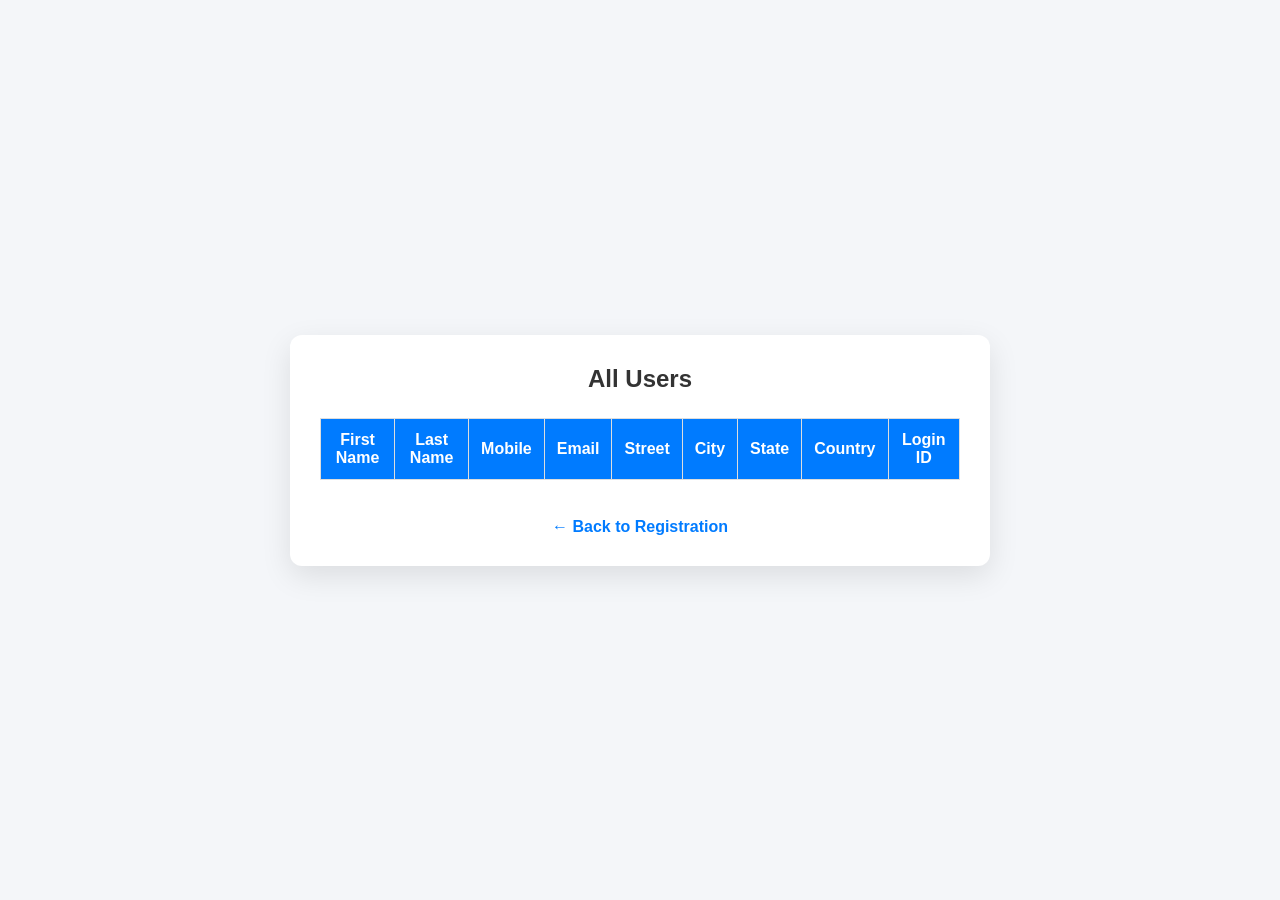
==== view.html @ 52127677 "first commit" ====
<!DOCTYPE html>
<html lang="en">

<head>

    <meta charset="UTF-8">
    <meta name="viewport" content="width=device-width, initial-scale=1.0">
    <title>All Users</title>

    <link rel="stylesheet" href="style.css">

</head>

<body>

    <div class="container">

        <h2>All Users</h2>

        <table>

            <thead>

                <tr>

                    <th>First Name</th>
                    <th>Last Name</th>
                    <th>Mobile</th>
                    <th>Email</th>
                    <th>Street</th>
                    <th>City</th>
                    <th>State</th>
                    <th>Country</th>
                    <th>Login ID</th>

                </tr>

            </thead>

            <tbody id="tableBody">

            </tbody>

        </table>

        <br>

        <a href="index.html">← Back to Registration</a>

    </div>

    <script src="https://code.jquery.com/jquery-3.7.1.min.js"></script>

    <script src="script.js"></script>

</body>

</html>
---- style.css ----
*{
    margin:0;
    padding:0;
    box-sizing:border-box;
    font-family:Arial, Helvetica, sans-serif;
}

body{
    background:#f4f6f9;
    display:flex;
    justify-content:center;
    align-items:center;
    min-height:100vh;
    padding:20px;
}

.container{
    width:100%;
    max-width:700px;
    background:#fff;
    padding:30px;
    border-radius:12px;
    box-shadow:0 10px 30px rgba(0,0,0,0.1);
}

h2{
    text-align:center;
    color:#333;
    margin-bottom:25px;
}

.input-group{
    margin-bottom:18px;
}

label{
    display:block;
    margin-bottom:8px;
    font-weight:bold;
    color:#444;
}

input{
    width:100%;
    padding:12px;
    border:1px solid #ccc;
    border-radius:8px;
    font-size:15px;
}

input:focus{
    outline:none;
    border-color:#007bff;
}

button{
    width:100%;
    padding:14px;
    background:#007bff;
    color:white;
    border:none;
    border-radius:8px;
    cursor:pointer;
    font-size:16px;
    margin-top:10px;
}

button:hover{
    background:#0056b3;
}

a{
    display:block;
    text-align:center;
    margin-top:20px;
    text-decoration:none;
    color:#007bff;
    font-weight:bold;
}

table{
    width:100%;
    border-collapse:collapse;
    margin-top:20px;
}

table th{
    background:#007bff;
    color:white;
}

table th,
table td{
    border:1px solid #ddd;
    padding:12px;
    text-align:center;
}

tr:nth-child(even){
    background:#f8f8f8;
}

@media(max-width:768px){

.container{
    padding:20px;
}

table{
    font-size:13px;
}

}
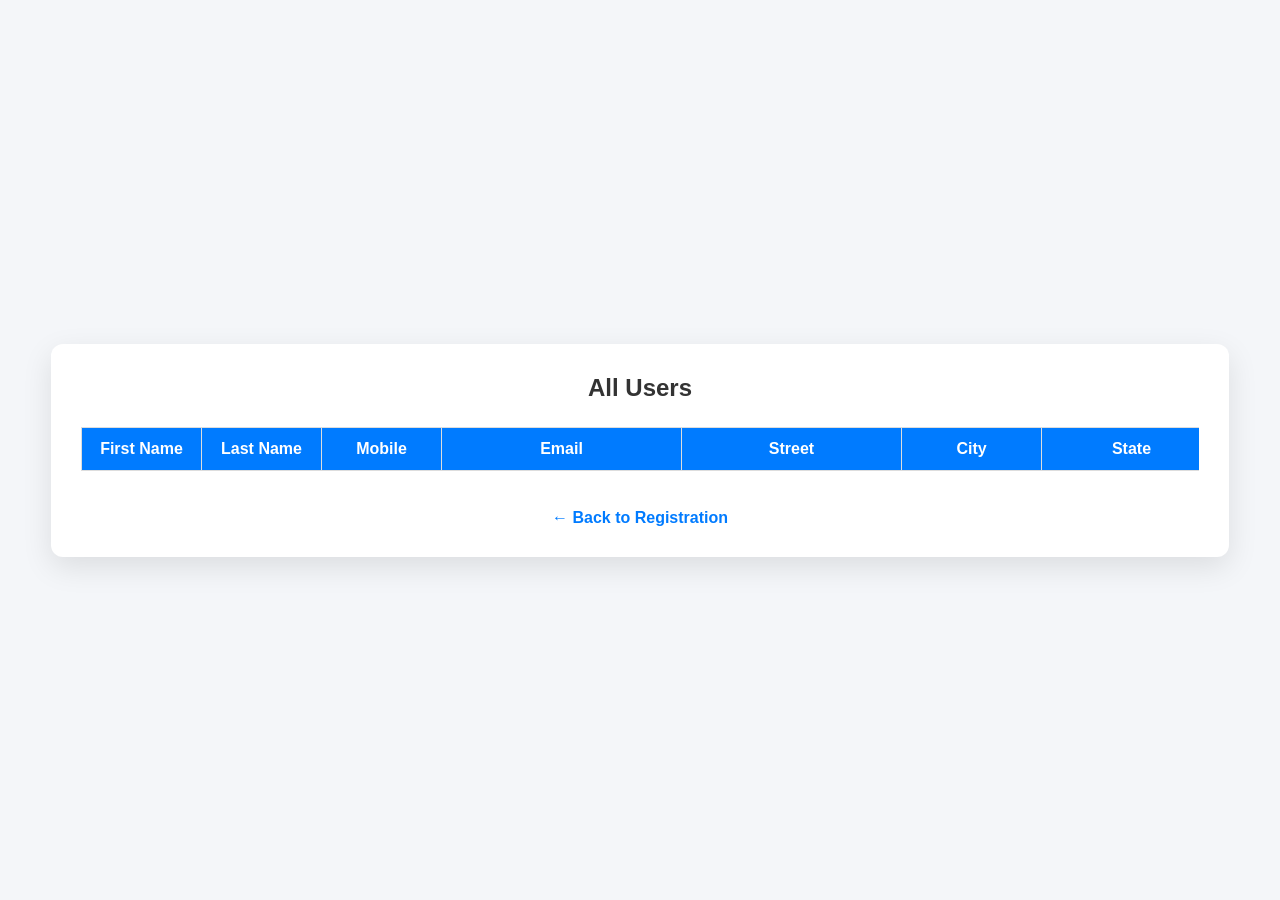
==== commit 0ca5280f: "changes" ====
--- a/view.html
+++ b/view.html
@@ -17,31 +17,33 @@
 
         <h2>All Users</h2>
 
-        <table>
+        <div class="table-container">
 
-            <thead>
+            <table>
 
-                <tr>
+                <thead>
 
-                    <th>First Name</th>
-                    <th>Last Name</th>
-                    <th>Mobile</th>
-                    <th>Email</th>
-                    <th>Street</th>
-                    <th>City</th>
-                    <th>State</th>
-                    <th>Country</th>
-                    <th>Login ID</th>
+                    <tr>
+                        <th>First Name</th>
+                        <th>Last Name</th>
+                        <th>Mobile</th>
+                        <th>Email</th>
+                        <th>Street</th>
+                        <th>City</th>
+                        <th>State</th>
+                        <th>Country</th>
+                        <th>Login ID</th>
+                    </tr>
 
-                </tr>
+                </thead>
 
-            </thead>
+                <tbody id="tableBody">
 
-            <tbody id="tableBody">
+                </tbody>
 
-            </tbody>
+            </table>
 
-        </table>
+        </div>
 
         <br>
 
@@ -50,7 +52,6 @@
     </div>
 
     <script src="https://code.jquery.com/jquery-3.7.1.min.js"></script>
-
     <script src="script.js"></script>
 
 </body>
--- a/style.css
+++ b/style.css
@@ -15,8 +15,8 @@
 }
 
 .container{
-    width:100%;
-    max-width:700px;
+    width:95%;
+    max-width:1400px;
     background:#fff;
     padding:30px;
     border-radius:12px;
@@ -78,36 +78,100 @@
     font-weight:bold;
 }
 
+/* ---------- Table ---------- */
+
+.table-container{
+    width:100%;
+    overflow-x:auto;
+    margin-top:20px;
+}
+
 table{
     width:100%;
+    min-width:1200px;
     border-collapse:collapse;
-    margin-top:20px;
 }
 
 table th{
     background:#007bff;
-    color:white;
+    color:#fff;
+    padding:12px;
+}
+
+table td{
+    padding:12px;
+    border:1px solid #ddd;
+    text-align:center;
+    vertical-align:middle;
+    word-break:break-word;
 }
 
 table th,
 table td{
     border:1px solid #ddd;
-    padding:12px;
-    text-align:center;
 }
 
-tr:nth-child(even){
+tbody tr:nth-child(even){
     background:#f8f8f8;
+}
+
+tbody tr:hover{
+    background:#eef5ff;
+}
+
+/* Column Widths */
+
+th:nth-child(1),
+td:nth-child(1),
+th:nth-child(2),
+td:nth-child(2){
+    min-width:120px;
+}
+
+th:nth-child(3),
+td:nth-child(3){
+    min-width:120px;
+}
+
+th:nth-child(4),
+td:nth-child(4){
+    min-width:240px;
+}
+
+th:nth-child(5),
+td:nth-child(5){
+    min-width:220px;
+}
+
+th:nth-child(6),
+td:nth-child(6){
+    min-width:140px;
+}
+
+th:nth-child(7),
+td:nth-child(7){
+    min-width:180px;
+}
+
+th:nth-child(8),
+td:nth-child(8){
+    min-width:120px;
+}
+
+th:nth-child(9),
+td:nth-child(9){
+    min-width:140px;
 }
 
 @media(max-width:768px){
 
-.container{
-    padding:20px;
-}
+    .container{
+        width:100%;
+        padding:20px;
+    }
 
-table{
-    font-size:13px;
-}
+    table{
+        min-width:1200px;
+    }
 
 }
